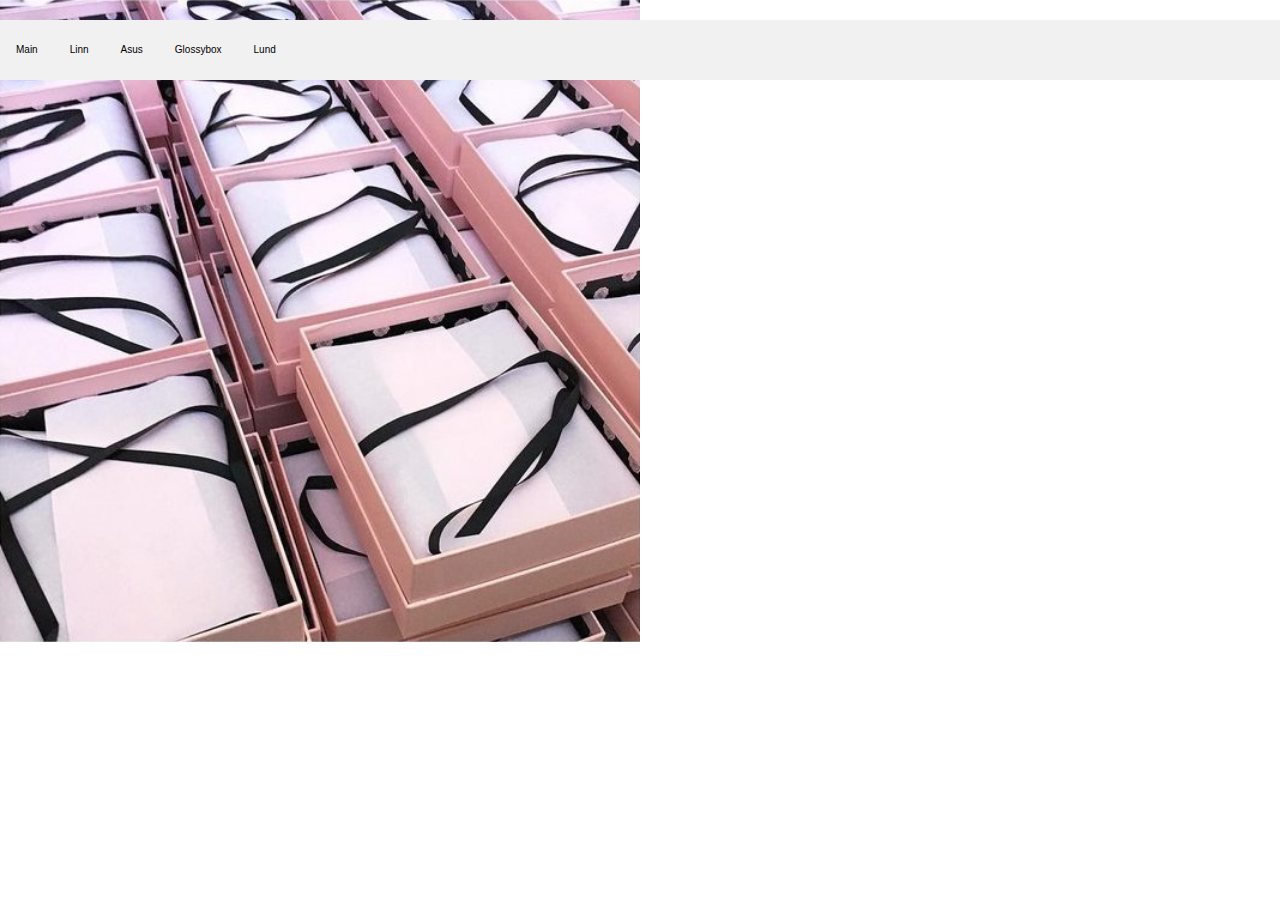
==== glossybox.html @ d7341965 "Uppdatering till responsiv" ====
<!DOCTYPE html>
<html lang="sv">
<head>
	<meta charset="UTF-8">
	<meta name="viewport" content="width=device-width, initial-scale=1, minimum-scale=1">
	<title>Linns portfolio</title>
	<link rel="stylesheet" type="text/css" href="normalize.css">
	<link rel="stylesheet" type="text/css" href="styles.css">
	<link href="https://fonts.googleapis.com/css?family=Raleway" rel="stylesheet">
</head>
	<body class="glossysidan">
		<div class="tab">
  			<button class="tablinks"><a class="black" href="index.html">Main</button></a>
  			<button class="tablinks"><a class="black" href="linn.html">Linn</button></a>
  			<button class="tablinks"><a class="black" href="asus.html">Asus</button></a>
 			<button class="tablinks"><a class="black" href="glossybox.html">Glossybox</button></a>
 			<button class="tablinks"><a class="black" href="lund.html">Lund</button></a>
		</div>
	</body>
---- styles.css ----
.mittnamn {
	color: grey;
	font: 40px;
	font-family: 'Raleway', sans-serif;
	text-align: center;
	margin-left: 10%;
	margin-right: 10%;
}

H2 {
	color: #008B8B;
	font: 20px;
	font-family: 'Raleway', sans-serif;
	text-align: center;
	margin-left: 10%;
	margin-right: 10%;

}
body {
    margin-top: 20px;
    font-size: 10px;
    text-align: center;
}

p {
	margin-left: 10%;
	margin-right: 10%;
}

div {
	padding-bottom: 10px;
	padding-top: 10px;
}

.vitt {
	color: #DCDCDC;
	font: 50px; 
	font-family: 'Raleway', sans-serif;
}

.img-circle {
    border-radius: 50%;
    width: 70%;
    margin-top: 10%;
}

.img-size {
	width: 20%;
}
.img-size2 {
	width: 100%;
}
.grey {
	color: white;
	background-image: url("https://media2.giphy.com/media/36wdaxsOfaN5C/200.webp#16");
	background-size: 100%;
	background-repeat: no-repeat;
	background-position: center; 
	font: 80px;
	font-family: 'Raleway', sans-serif;
	font-weight: bold;
	padding-top: 80px;
	padding-bottom: 80px;
	margin-left: 0%;
	margin-right: 0%;
}

.white {
	color: white;
}

.black {
	color: black;
	text-decoration: none;
}

.asustext {
	background-color: #a3a3c2;
	padding-top: 10px;
	padding-bottom: 10px;
	margin-top: 0px;
	margin-right: 0px;
	margin-left: 0px;
}

.asustext2 {
	font: 50px;
	color: #a3a3c2;
	text-align: right;
	margin-right: 50px;
}

.glossytext {
	background-color: #ffcccc;
	padding-top: 10px;
	padding-bottom: 10px;
	margin-top: 0px;
	margin-right: 0px;
	margin-left: 0px;

}

.lundtext {
	background-color: #d6d6c2;
	padding-top: 10px;
	padding-bottom: 10px;
	margin-top: 0px;
	margin-right: 0px;
	margin-left: 0px;

}

/* Style the tab */
div.tab {
    overflow: hidden;
    background-color: #f1f1f1;
}

/* Style the buttons inside the tab */
div.tab button {
    background-color: inherit;
    float: left;
    border: none;
    outline: none;
    cursor: pointer;
    padding: 14px 16px;
    transition: 0.3s;
}

/* Change background color of buttons on hover */
div.tab button:hover {
    background-color: #ddd;
}

/* Create an active/current tablink class */
div.tab button.active {
    background-color: #ccc;
}

/* Style the tab content */
.tabcontent {
    display: none;
    padding: 6px 12px;
    border: 1px solid #ccc;
    border-top: none;
}

.indexsidan {
	background-image: url();
	background-size: 50%;
	background-repeat: no-repeat;	
}

.linnsidan {
	background-image: url(linnfb.jpg);
	background-size: 50%;
	background-repeat: no-repeat;
}

.asussidan{
	background-image: url(asus3.jpg);
	background-size: 50%;
	background-repeat: no-repeat;
}

.glossysidan {
	background-image: url(glossybox.jpg);
	background-size: 50%;
	background-repeat: no-repeat;
}

.lundsidan {
	background-image: url(lund2.jpg);
	background-size: 50%;
	background-repeat: no-repeat;	
}


@media only screen and (min-width: 500px) {
	.mittnamn {
		color: #FF7F50;
	}
	.img-circle {
		width: 40%;
	}
	.img-size {
		width: 10%;
		}
	.img-size2 {
		width: 80%;
		}
	p {
		font-size: 15px;
		font-family: 'Raleway', sans-serif;
		margin-left: 10%;
		margin-right: 10%;
	}
	.grey {
		background-size: 80%;
		font: 50px;
		font-family: 'Raleway', sans-serif;
	}
}

@media only screen and (min-width: 760px) {
	.mittnamn {
		color: #000000;
	}
	.img-circle {
		width: 20%;
	}
	.img-size {
		width: 5%;
		margin-top: 3%
		}
	.img-size2 {
		width: 450px;
		margin-top: 400px;

	}
	p {
		font-size: 15px;
		font-family: 'Raleway', sans-serif;
		margin-left: 0%;
		margin-right: 0%;
	}
	.grey {
		background-size: 400px
	}
	.jobb1 {
		display: inline-block;
	}
}
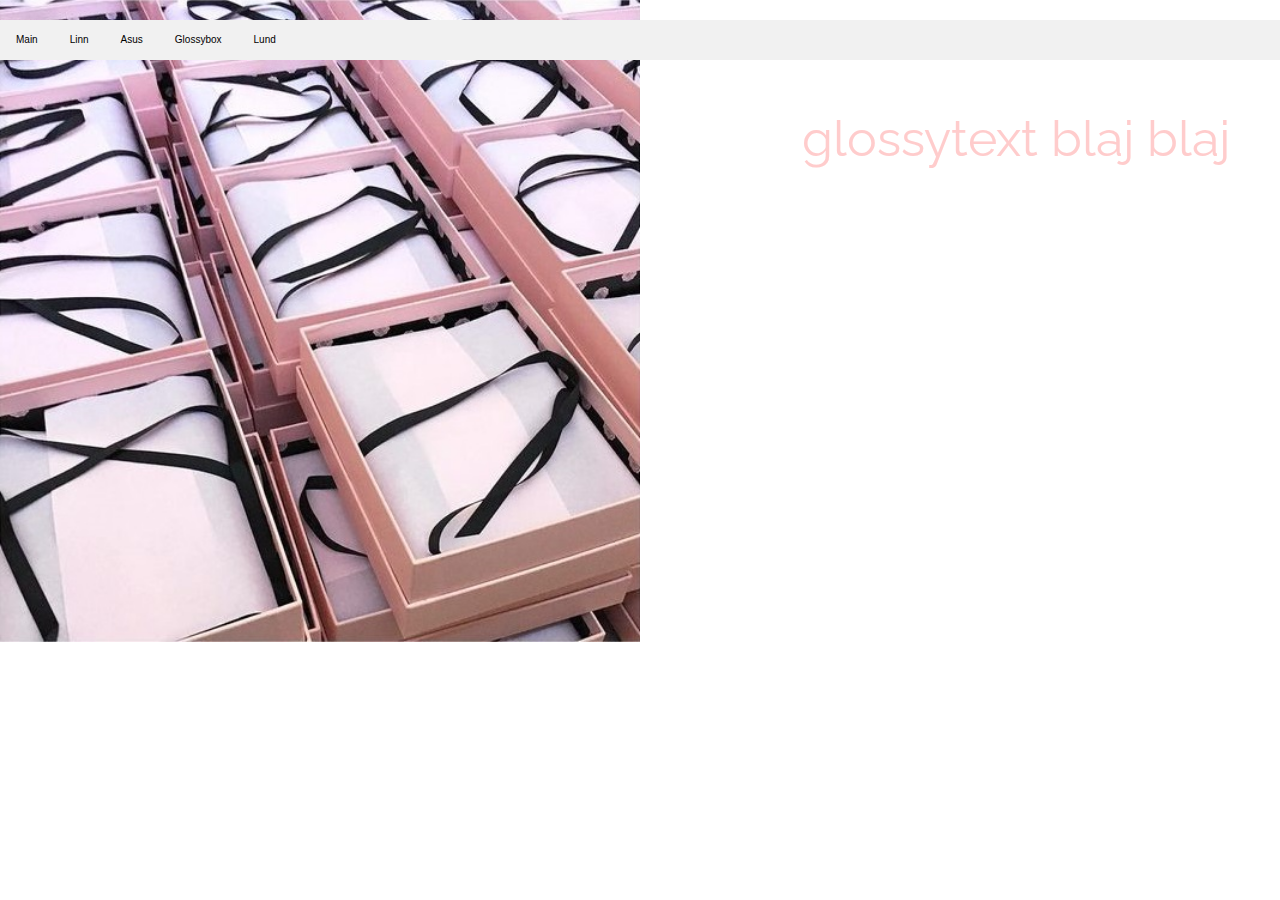
==== commit c953d038: "Fix" ====
--- a/glossybox.html
+++ b/glossybox.html
@@ -16,4 +16,7 @@
  			<button class="tablinks"><a class="black" href="glossybox.html">Glossybox</button></a>
  			<button class="tablinks"><a class="black" href="lund.html">Lund</button></a>
 		</div>
+		<div>
+			<p class="glossytext2">glossytext blaj blaj</p>
+		</div>
 	</body>
--- a/styles.css
+++ b/styles.css
@@ -1,72 +1,70 @@
-.mittnamn {
+h1 {
 	color: grey;
-	font: 40px;
+	font-size: 40px;
 	font-family: 'Raleway', sans-serif;
 	text-align: center;
 	margin-left: 10%;
 	margin-right: 10%;
 }
 
-H2 {
+h2 {
 	color: #008B8B;
-	font: 20px;
+	font-size: 20px;
 	font-family: 'Raleway', sans-serif;
 	text-align: center;
 	margin-left: 10%;
 	margin-right: 10%;
-
-}
+}
+
 body {
     margin-top: 20px;
     font-size: 10px;
     text-align: center;
 }
 
-p {
-	margin-left: 10%;
-	margin-right: 10%;
-}
-
-div {
-	padding-bottom: 10px;
-	padding-top: 10px;
-}
-
-.vitt {
-	color: #DCDCDC;
-	font: 50px; 
-	font-family: 'Raleway', sans-serif;
-}
-
-.img-circle {
+.profilbild {
     border-radius: 50%;
     width: 70%;
     margin-top: 10%;
 }
 
-.img-size {
+.loggor {
 	width: 20%;
 }
-.img-size2 {
+
+.jobbkvadratbild {
 	width: 100%;
-}
-.grey {
-	color: white;
+	margin-top: 10%
+}
+
+.kontaktgif {
 	background-image: url("https://media2.giphy.com/media/36wdaxsOfaN5C/200.webp#16");
+	filter: grayscale(100%);
 	background-size: 100%;
 	background-repeat: no-repeat;
 	background-position: center; 
-	font: 80px;
-	font-family: 'Raleway', sans-serif;
-	font-weight: bold;
 	padding-top: 80px;
 	padding-bottom: 80px;
 	margin-left: 0%;
 	margin-right: 0%;
+	margin-top: 30px;
+	margin-bottom: 10px;
 }
 
 .white {
 	color: white;
+	text-decoration: none;
+	font-size: 40px;
+	font-family: 'Raleway', sans-serif;
+	font-weight: bold;
+}
+
+.white2 {
+	color: white;
+	text-decoration: none;
+	font-size: 25px;
+	font-family: 'Raleway', sans-serif;
+	font-weight: bold;
 }
 
 .black {
@@ -84,7 +82,7 @@
 }
 
 .asustext2 {
-	font: 50px;
+	font-size: 50px;
 	color: #a3a3c2;
 	text-align: right;
 	margin-right: 50px;
@@ -97,7 +95,13 @@
 	margin-top: 0px;
 	margin-right: 0px;
 	margin-left: 0px;
-
+}
+
+.glossytext2 {
+	font-size: 50px;
+	color: #ffcccc;
+	text-align: right;
+	margin-right: 50px;
 }
 
 .lundtext {
@@ -107,7 +111,13 @@
 	margin-top: 0px;
 	margin-right: 0px;
 	margin-left: 0px;
-
+}
+
+.lundtext2 {
+	font-size: 50px;
+	color: #d6d6c2;
+	text-align: right;
+	margin-right: 50px;
 }
 
 /* Style the tab */
@@ -177,16 +187,13 @@
 
 
 @media only screen and (min-width: 500px) {
-	.mittnamn {
-		color: #FF7F50;
-	}
-	.img-circle {
+	.profilbild {
 		width: 40%;
 	}
-	.img-size {
+	.loggor {
 		width: 10%;
 		}
-	.img-size2 {
+	.jobbkvadratbild {
 		width: 80%;
 		}
 	p {
@@ -195,27 +202,34 @@
 		margin-left: 10%;
 		margin-right: 10%;
 	}
-	.grey {
+	.kontaktgif {
 		background-size: 80%;
-		font: 50px;
-		font-family: 'Raleway', sans-serif;
+	}
+	.asustext {
+		margin-left: 10%;
+		margin-right: 10%;
+	}
+		.glossytext {
+		margin-left: 10%;
+		margin-right: 10%;
+	}
+		.lundtext {
+		margin-left: 10%;
+		margin-right: 10%;
 	}
 }
 
 @media only screen and (min-width: 760px) {
-	.mittnamn {
-		color: #000000;
-	}
-	.img-circle {
+	.profilbild {
 		width: 20%;
 	}
-	.img-size {
+	.loggor {
 		width: 5%;
 		margin-top: 3%
 		}
-	.img-size2 {
+	.jobbkvadratbild {
 		width: 450px;
-		margin-top: 400px;
+		margin-top: 300px;
 
 	}
 	p {
@@ -224,11 +238,26 @@
 		margin-left: 0%;
 		margin-right: 0%;
 	}
-	.grey {
-		background-size: 400px
-	}
+	.kontaktgif {
+		background-size: 400px;
+		margin-top: 150px;
+		margin-bottom: 20px;
+	}
+
 	.jobb1 {
 		display: inline-block;
 	}
-}
-
+		.asustext {
+		margin-left: 0%;
+		margin-right: 0%;
+	}
+		.glossytext {
+		margin-left: 0%;
+		margin-right: 0%;
+	}
+		.lundtext {
+		margin-left: 0%;
+		margin-right: 0%;
+	}
+}
+
